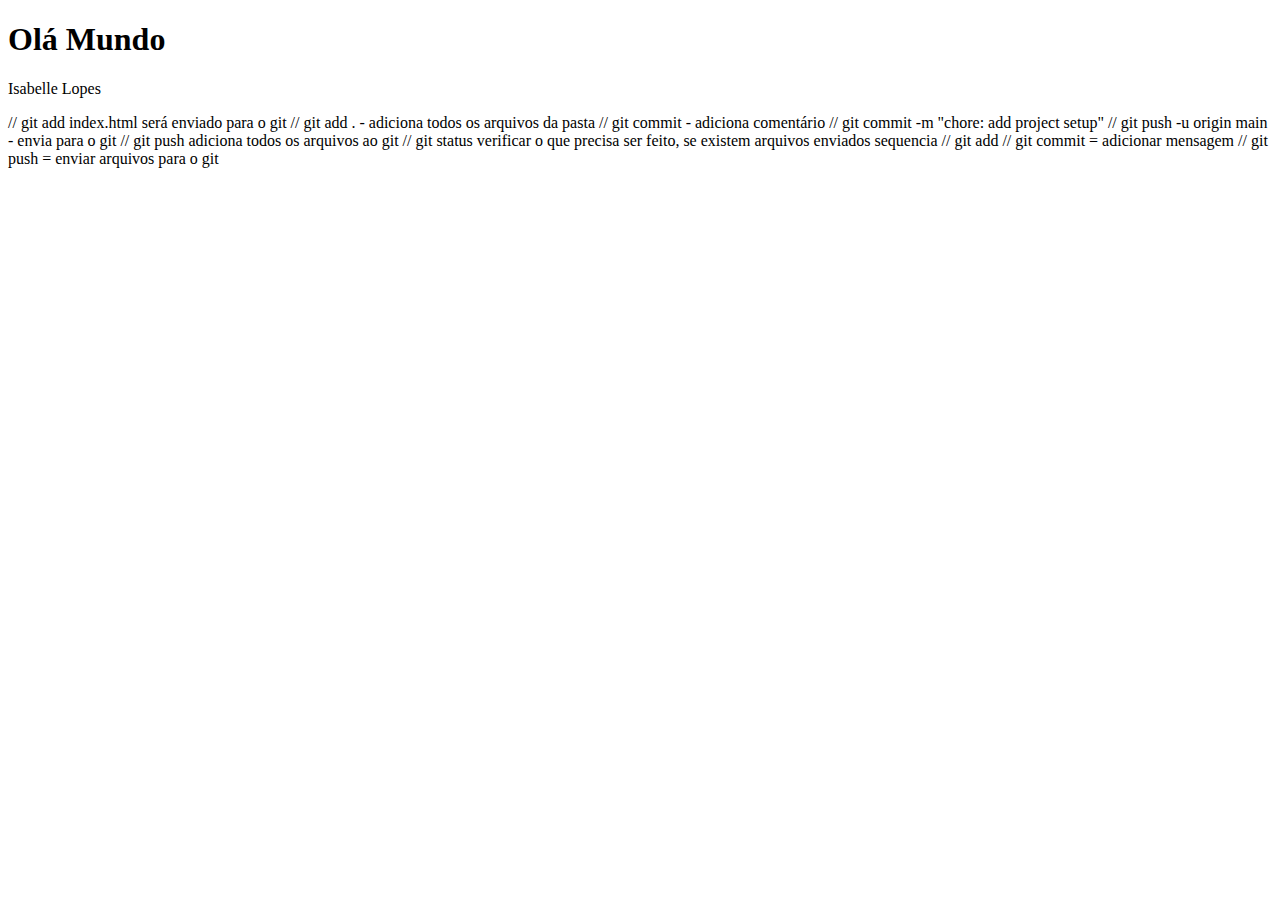
==== index.html @ 74546409 "feat: modifying index.html" ====
<!DOCTYPE html>
<html lang="en">
<head>
    <meta charset="UTF-8">
    <meta name="viewport" content="width=device-width, initial-scale=1.0">
    <title>Document</title>
</head>
<body>
    <h1>Olá Mundo</h1>
    <p>Isabelle Lopes</p>
</body>
</html>

// git add index.html será enviado para o git
// git add . - adiciona todos os arquivos da pasta
// git commit - adiciona comentário
     //   git commit -m "chore: add project setup"
// git push -u origin main - envia para o git
// git push adiciona todos os arquivos ao git
// git status verificar  o que precisa ser feito, se existem arquivos enviados

sequencia

// git add <arquvivos>
// git commit = adicionar mensagem
// git push = enviar arquivos para o git
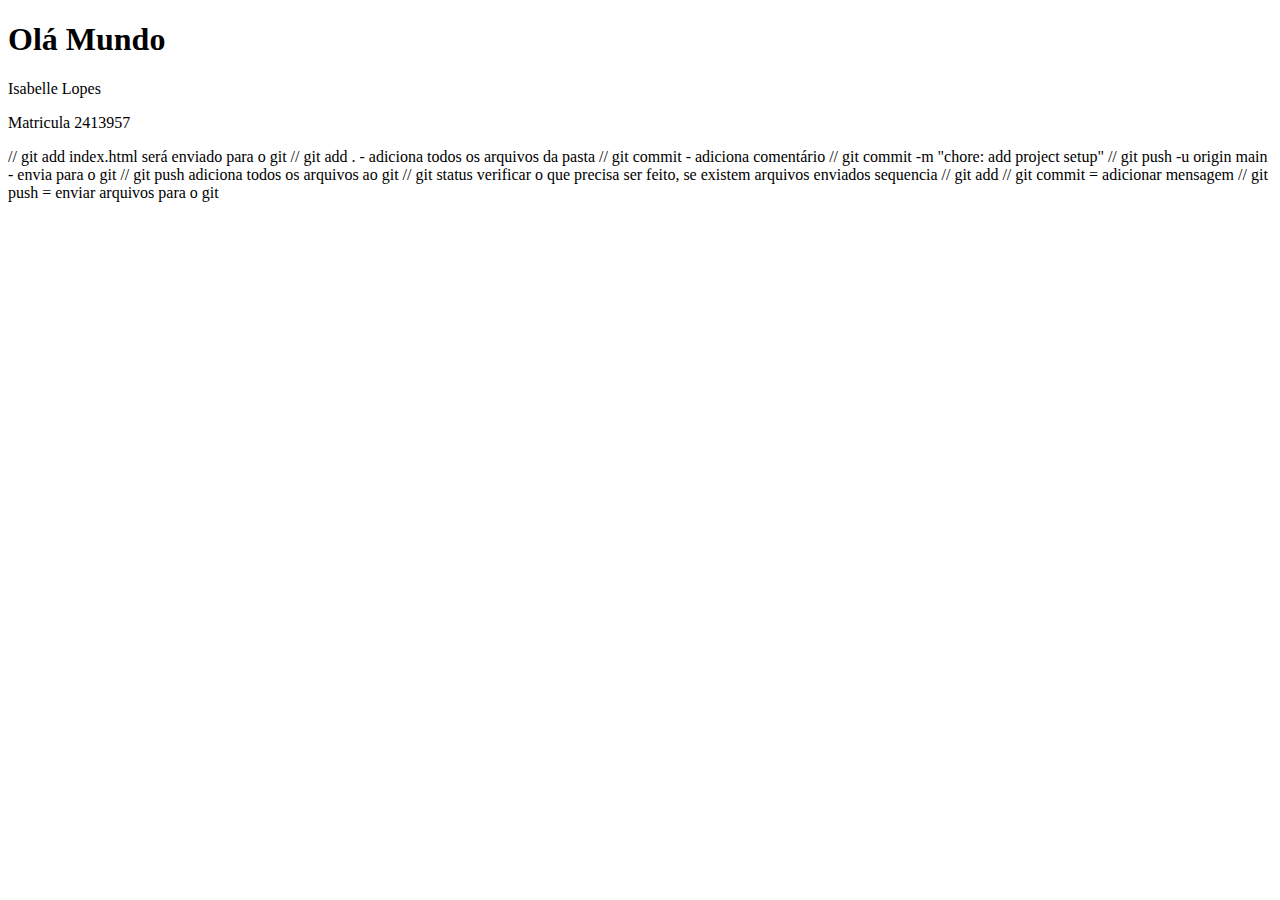
==== commit 7c948ed0: "modifying add <p> index.htmi>" ====
--- a/index.html
+++ b/index.html
@@ -2,12 +2,12 @@
 <html lang="en">
 <head>
     <meta charset="UTF-8">
-    <meta name="viewport" content="width=device-width, initial-scale=1.0">
     <title>Document</title>
 </head>
 <body>
     <h1>Olá Mundo</h1>
     <p>Isabelle Lopes</p>
+    <p>Matricula 2413957</p>
 </body>
 </html>
 
